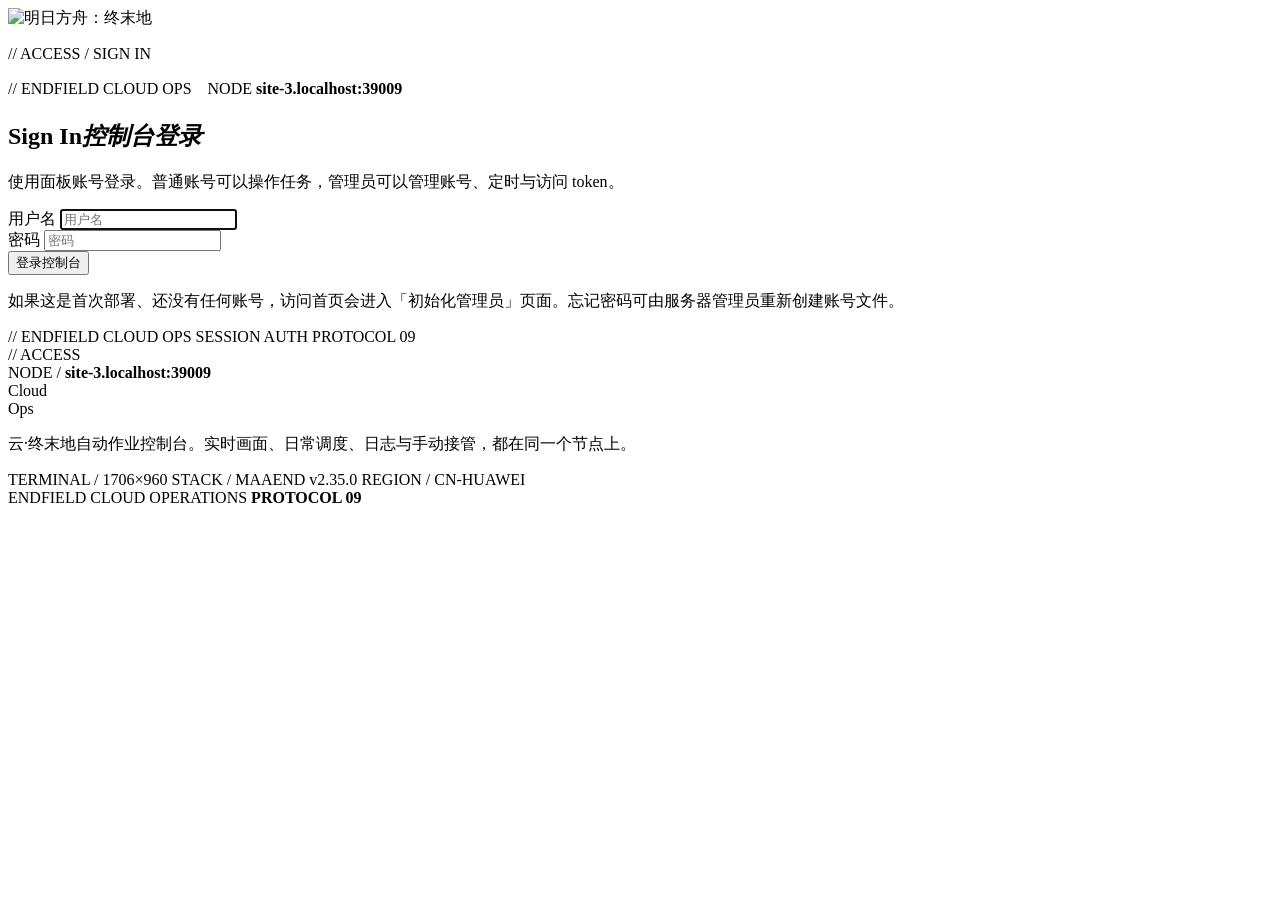
==== panel/static/login.html @ 6eecde76 "Initial release: Endfield Cloud Ops web console for MaaEnd" ====
﻿<!doctype html>
<html lang="zh-CN" data-theme="light">
<head>
<meta charset="utf-8">
<meta name="viewport" content="width=device-width, initial-scale=1">
<title>ENDFIELD // SIGN IN</title>
<meta name="description" content="云·终末地 · MaaEnd 自动作业控制台登录">
<script>
  try {
    var q = new URLSearchParams(location.search).get('theme');
    var t = q || localStorage.getItem('ef-theme') || 'light';
    document.documentElement.dataset.theme = (t === 'dark' ? 'dark' : 'light');
  } catch (e) {}
</script>
<link rel="icon" type="image/svg+xml" href="/static/assets/logo.svg">
<link rel="stylesheet" href="/static/style.css?v=20261024l">
</head>
<body class="auth-body">
<main class="auth">
  <section class="auth-paper">
    <div class="auth-brand">
      <img class="brand-logo" src="/static/assets/logo.svg" alt="明日方舟：终末地">
    </div>

    <div class="auth-copy">
      <p class="breadcrumb">// ACCESS / SIGN IN</p>
      <p class="meta-line">// ENDFIELD CLOUD OPS　NODE <b data-node>127.0.0.1</b></p>
      <h1>Sign In<em>控制台登录</em></h1>
      <p class="auth-lead">使用面板账号登录。普通账号可以操作任务，管理员可以管理账号、定时与访问 token。</p>

      <form class="auth-form" id="form" autocomplete="on">
        <div class="field">
          <label for="username">用户名</label>
          <span class="input-wrap">
            <input class="input" id="username" name="username" spellcheck="false" autocomplete="username" autofocus placeholder="用户名">
          </span>
        </div>
        <div class="field">
          <label for="password">密码</label>
          <span class="input-wrap">
            <input class="input" id="password" name="password" type="password" autocomplete="current-password" placeholder="密码">
          </span>
        </div>
        <button class="btn btn-action btn-lg" id="submit" type="submit">登录控制台</button>
        <p class="auth-err" id="err" role="alert"></p>
        <p class="auth-hint">如果这是首次部署、还没有任何账号，访问首页会进入「初始化管理员」页面。忘记密码可由服务器管理员重新创建账号文件。</p>
      </form>

      <div class="auth-foot">
        <span>// ENDFIELD CLOUD OPS</span>
        <span>SESSION AUTH</span>
        <span>PROTOCOL 09</span>
      </div>
    </div>
    <span class="auth-ghost" aria-hidden="true">// ACCESS</span>
  </section>

  <aside class="auth-band" aria-label="节点信息">
    <div class="auth-band-top">
      <span class="auth-band-mark" aria-hidden="true"></span>
      <span>NODE / <b data-node>127.0.0.1</b></span>
    </div>
    <div class="auth-band-middle">
      <div class="auth-band-word">Cloud<br>Ops</div>
      <p class="auth-band-sub">云·终末地自动作业控制台。实时画面、日常调度、日志与手动接管，都在同一个节点上。</p>
      <div class="auth-band-meta">
        <span>TERMINAL / 1706×960</span>
        <span>STACK / MAAEND v2.35.0</span>
        <span>REGION / CN-HUAWEI</span>
      </div>
    </div>
    <div class="auth-band-bottom">
      <span>ENDFIELD CLOUD OPERATIONS</span>
      <b>PROTOCOL 09</b>
    </div>
  </aside>
</main>

<script>
  (() => {
    const host = location.host || '127.0.0.1:8787';
    document.querySelectorAll('[data-node]').forEach((el) => { el.textContent = host; });
    const form = document.getElementById('form');
    const err = document.getElementById('err');
    const submit = document.getElementById('submit');
    form.addEventListener('submit', async (e) => {
      e.preventDefault();
      err.textContent = '';
      const username = document.getElementById('username').value.trim();
      const password = document.getElementById('password').value;
      if (!username || !password) { err.textContent = '请输入用户名和密码'; return; }
      submit.disabled = true;
      submit.textContent = '正在登录…';
      try {
        const response = await fetch('/api/login', {
          method: 'POST',
          headers: { 'Content-Type': 'application/json' },
          body: JSON.stringify({ username, password })
        });
        const data = await response.json().catch(() => ({}));
        if (response.status === 409) { location.replace('/'); return; }
        if (!response.ok || !data.ok) throw new Error(data.msg || ('HTTP ' + response.status));
        location.replace('/');
      } catch (ex) {
        err.textContent = ex.message || '登录失败';
        submit.disabled = false;
        submit.textContent = '登录控制台';
      }
    });
  })();
</script>
</body>
</html>
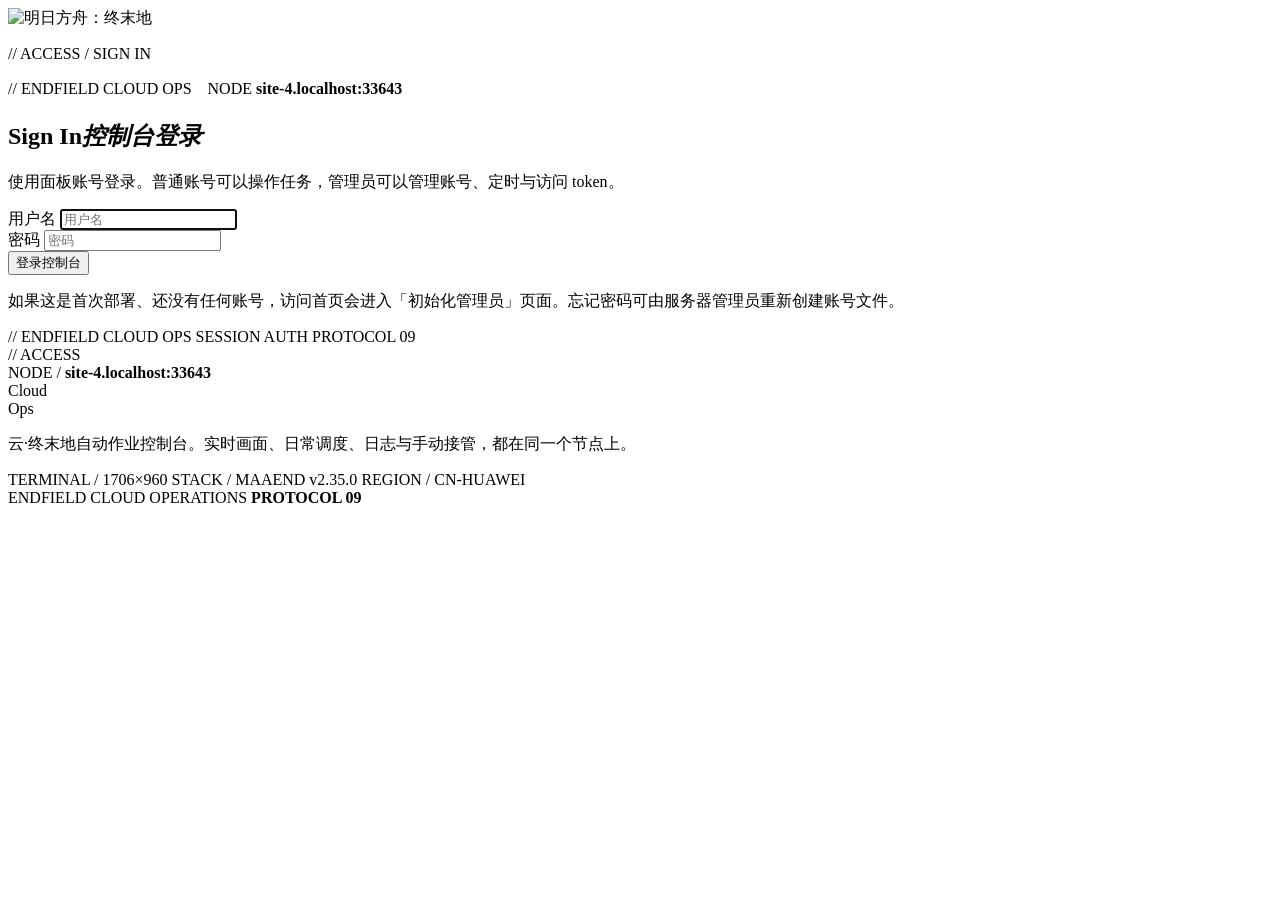
==== commit c7347f62: "Add run history with queue, task and success metrics" ====
--- a/panel/static/login.html
+++ b/panel/static/login.html
@@ -13,7 +13,7 @@
   } catch (e) {}
 </script>
 <link rel="icon" type="image/svg+xml" href="/static/assets/logo.svg">
-<link rel="stylesheet" href="/static/style.css?v=20261024l">
+<link rel="stylesheet" href="/static/style.css?v=20261024m">
 </head>
 <body class="auth-body">
 <main class="auth">
